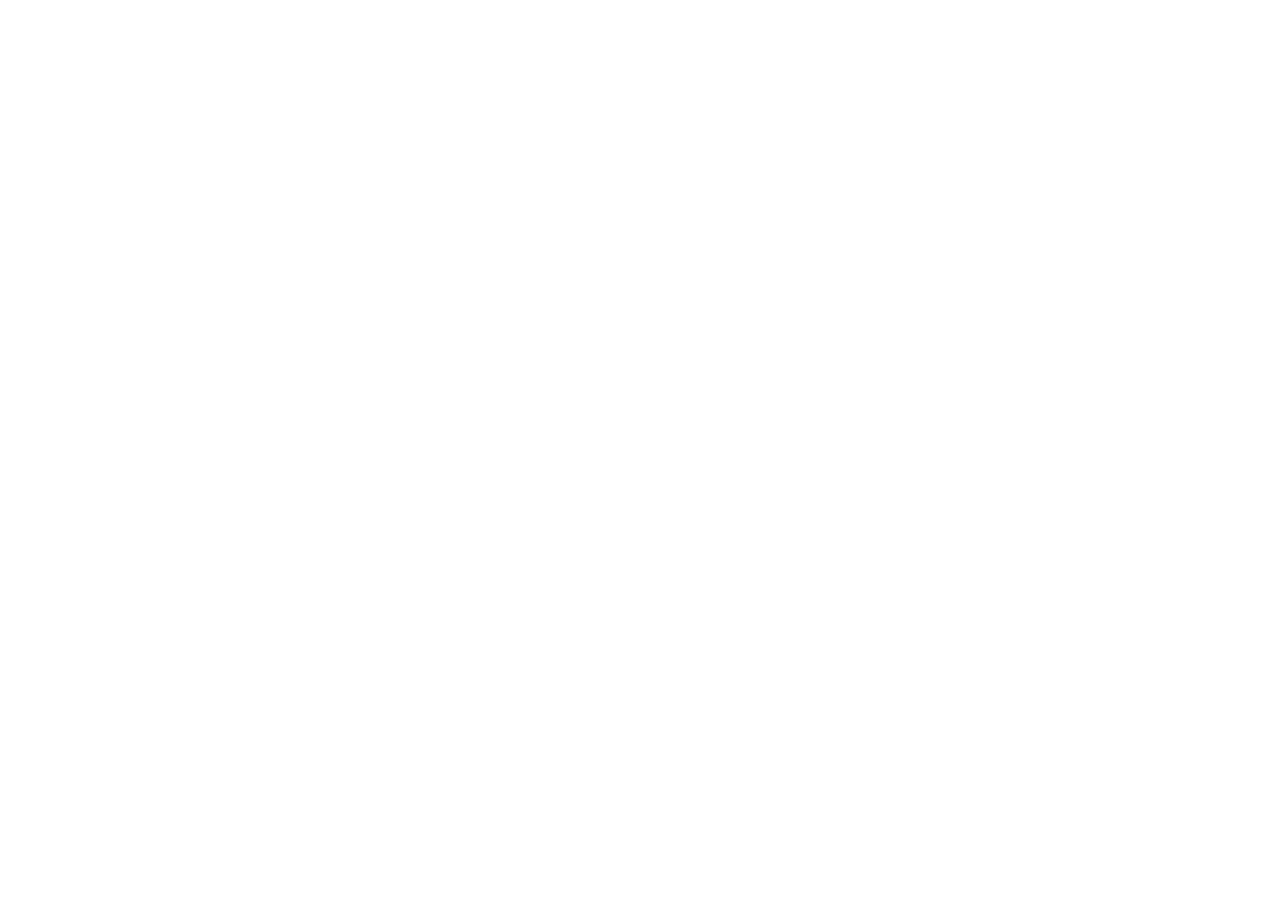
==== Score.html @ 19ecb3c7 "Created and added index.html, score.html, and script.js" ====
<!DOCTYPE html>
<html lang="en-us">
    <head>
        <meta charset="UTF-8">
        <meta name="viewport" content="width=device-width, intitial-scale=1.0">
        <meta http-equiv="X-UA-Compatible" content="ie=edge">
        <title>High Scores</title>
        <link rel="stylesheet" href="https://maxcdn.bootstrapcdn.com/bootstrap/4.0.0/css/bootstrap.min.css">
    </head>
    <body>

    </body>
    <script src="script.js"></script>
</html>
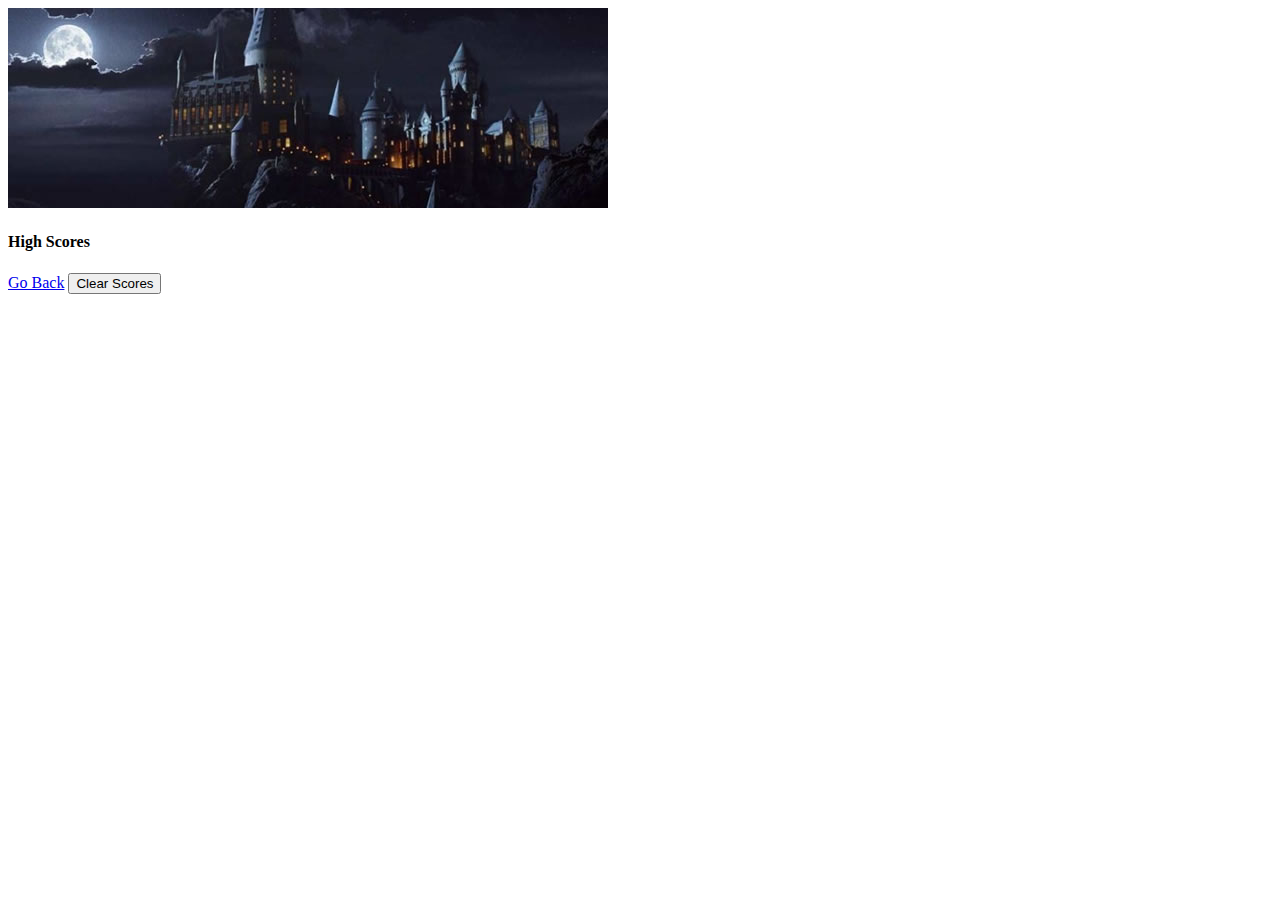
==== commit baff0041: "Edited index.html, score.html, and script.js" ====
--- a/Score.html
+++ b/Score.html
@@ -5,9 +5,20 @@
         <meta name="viewport" content="width=device-width, intitial-scale=1.0">
         <meta http-equiv="X-UA-Compatible" content="ie=edge">
         <title>High Scores</title>
-        <link rel="stylesheet" href="https://maxcdn.bootstrapcdn.com/bootstrap/4.0.0/css/bootstrap.min.css">
+        <link rel="stylesheet" href="https://stackpath.bootstrapcdn.com/bootstrap/4.5.1/css/bootstrap.min.css" integrity="sha384-VCmXjywReHh4PwowAiWNagnWcLhlEJLA5buUprzK8rxFgeH0kww/aWY76TfkUoSX" crossorigin="anonymous">
     </head>
     <body>
+        <div class="d-flex justify-content-center mt-5">
+            <div class="card">
+              <img src="images/harry-potter-hogwarts-castle-slice-01.png" class="card-img-top" alt="Hogwarts">
+                  <div class="card-body text-center">
+                  <h4 class="card-title" id="question">High Scores</h4>
+                  
+                  <a class="btn btn-primary" href="index.html" role="button">Go Back</a>
+                  <button class="btn btn-primary" type="submit" id="Clear">Clear Scores</button>
+                  </div>
+              </div>
+          </div>
 
     </body>
     <script src="script.js"></script>
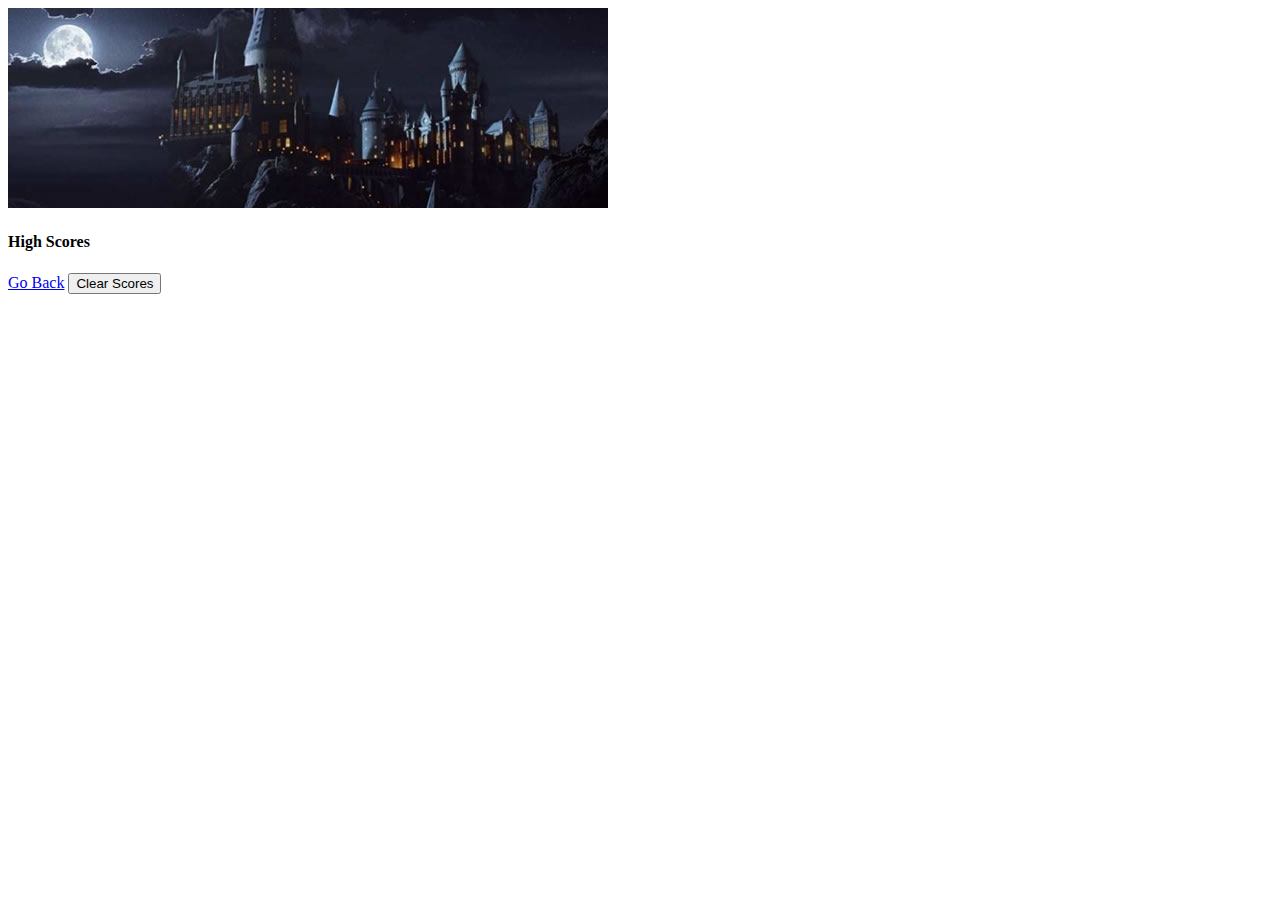
==== commit a047b665: "Edited index.html, score.html, and script.js and created score.js" ====
--- a/Score.html
+++ b/Score.html
@@ -2,7 +2,7 @@
 <html lang="en-us">
     <head>
         <meta charset="UTF-8">
-        <meta name="viewport" content="width=device-width, intitial-scale=1.0">
+        <meta name="viewport" content="width=device-width, initial-scale=1.0">
         <meta http-equiv="X-UA-Compatible" content="ie=edge">
         <title>High Scores</title>
         <link rel="stylesheet" href="https://stackpath.bootstrapcdn.com/bootstrap/4.5.1/css/bootstrap.min.css" integrity="sha384-VCmXjywReHh4PwowAiWNagnWcLhlEJLA5buUprzK8rxFgeH0kww/aWY76TfkUoSX" crossorigin="anonymous">
@@ -13,13 +13,16 @@
               <img src="images/harry-potter-hogwarts-castle-slice-01.png" class="card-img-top" alt="Hogwarts">
                   <div class="card-body text-center">
                   <h4 class="card-title" id="question">High Scores</h4>
-                  
+                  <div>
+                      <ol class="list-group" id="list">
+                      </ol>
+                  </div>
                   <a class="btn btn-primary" href="index.html" role="button">Go Back</a>
                   <button class="btn btn-primary" type="submit" id="Clear">Clear Scores</button>
                   </div>
               </div>
           </div>
-
+          <script src="score.js"></script>
     </body>
-    <script src="script.js"></script>
-</html>+    
+</html>
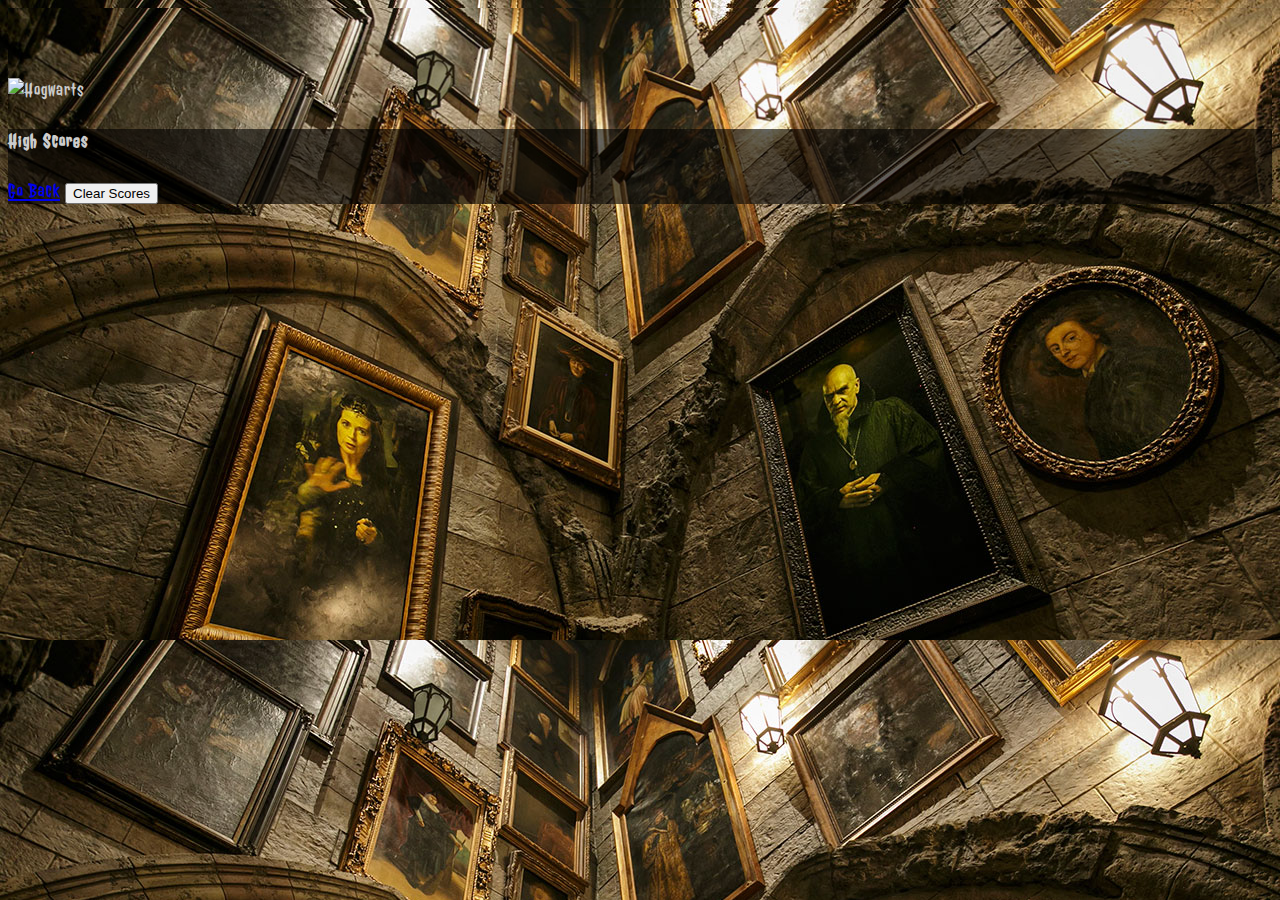
==== commit 8a716e33: "commit" ====
--- a/Score.html
+++ b/Score.html
@@ -5,23 +5,25 @@
         <meta name="viewport" content="width=device-width, initial-scale=1.0">
         <meta http-equiv="X-UA-Compatible" content="ie=edge">
         <title>High Scores</title>
+        <link href="https://fonts.googleapis.com/css?family=Jolly+Lodger" rel="stylesheet">
         <link rel="stylesheet" href="https://stackpath.bootstrapcdn.com/bootstrap/4.5.1/css/bootstrap.min.css" integrity="sha384-VCmXjywReHh4PwowAiWNagnWcLhlEJLA5buUprzK8rxFgeH0kww/aWY76TfkUoSX" crossorigin="anonymous">
+        <link rel="stylesheet" type="text/css" href="style.css">
     </head>
     <body>
-        <div class="d-flex justify-content-center mt-5">
+        <main class="highScore d-flex justify-content-center">
+            <img src="images/crest.png" class="crest card-img-top" alt="Hogwarts">
             <div class="card">
-              <img src="images/harry-potter-hogwarts-castle-slice-01.png" class="card-img-top" alt="Hogwarts">
                   <div class="card-body text-center">
                   <h4 class="card-title" id="question">High Scores</h4>
-                  <div>
-                      <ol class="list-group" id="list">
-                      </ol>
-                  </div>
-                  <a class="btn btn-primary" href="index.html" role="button">Go Back</a>
-                  <button class="btn btn-primary" type="submit" id="Clear">Clear Scores</button>
+                    <div>
+                        <ol class="list-group" id="list">
+                        </ol>
+                    </div>
+                  <a class="btn btn-secondary" href="index.html" role="button">Go Back</a>
+                  <button class="btn btn-secondary" type="submit" id="Clear">Clear Scores</button>
                   </div>
               </div>
-          </div>
+        </main>
           <script src="score.js"></script>
     </body>
     
--- a/style.css
+++ b/style.css
@@ -0,0 +1,36 @@
+html, body{
+    font-family: 'Jolly Lodger';
+    font-size: 20px;
+    color: #cccccc;
+    letter-spacing: 1px;
+    background-image: url("images/gallery.jpg");
+    background-color: #cccccc;
+    background-size: cover;
+  }
+
+  #navTimer{
+    font-size: 50px;
+    color: rgb(161, 37, 37);
+  }
+  .nav-link{
+    font-size: 50px;
+    color: goldenrod;
+  }
+
+  .card{
+    background-color: rgba(0,0,0,0.6)
+  }
+
+  #user-form{
+    margin: 0 auto; 
+    width: 400px;
+  }
+
+  .highScore{
+      padding-top: 70px;
+  }
+
+  .crest{
+      height: 600px;
+      width: auto;
+  }
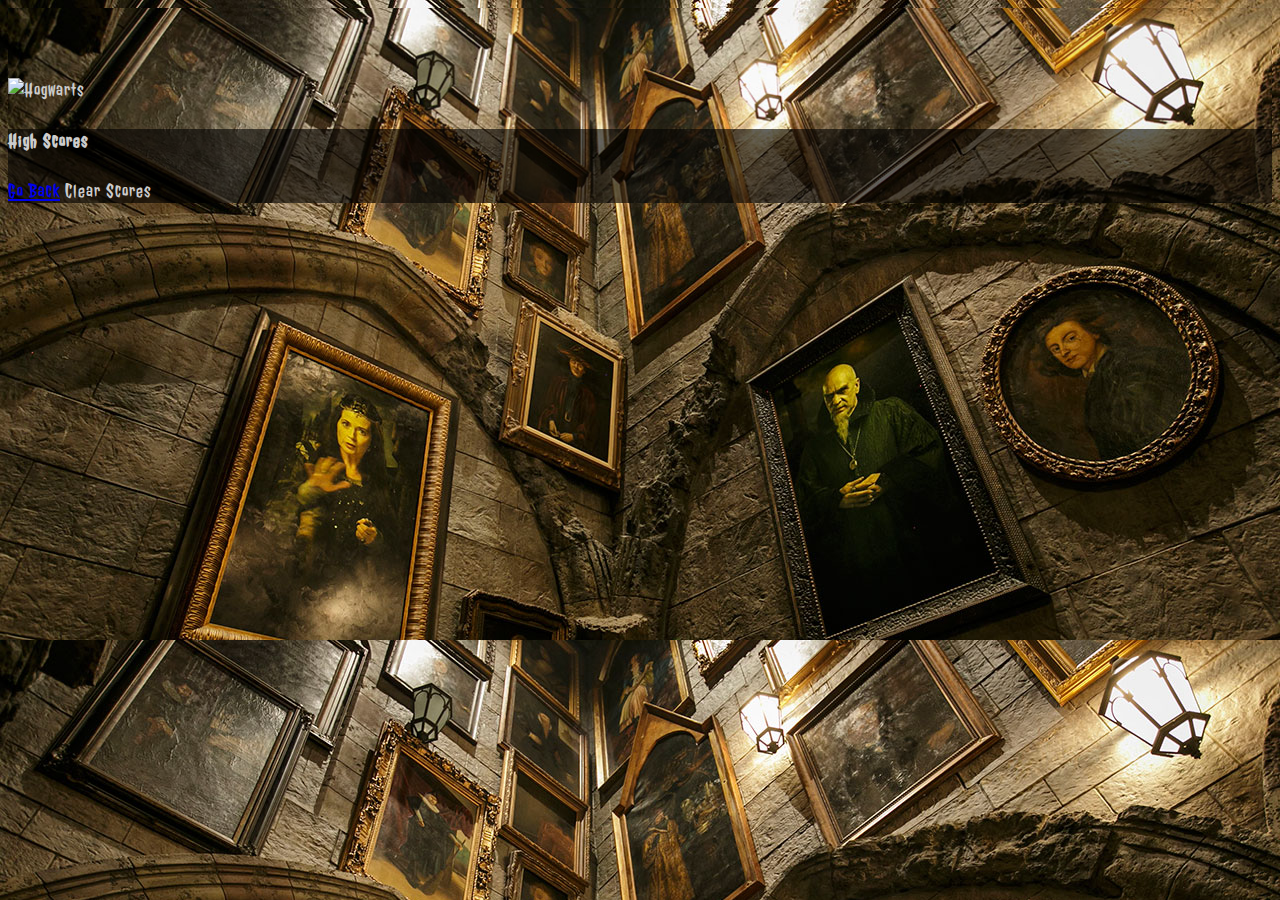
==== commit d6930c0c: "corrected local storage function" ====
--- a/Score.html
+++ b/Score.html
@@ -1,30 +1,40 @@
 <!DOCTYPE html>
 <html lang="en-us">
-    <head>
-        <meta charset="UTF-8">
-        <meta name="viewport" content="width=device-width, initial-scale=1.0">
-        <meta http-equiv="X-UA-Compatible" content="ie=edge">
-        <title>High Scores</title>
-        <link href="https://fonts.googleapis.com/css?family=Jolly+Lodger" rel="stylesheet">
-        <link rel="stylesheet" href="https://stackpath.bootstrapcdn.com/bootstrap/4.5.1/css/bootstrap.min.css" integrity="sha384-VCmXjywReHh4PwowAiWNagnWcLhlEJLA5buUprzK8rxFgeH0kww/aWY76TfkUoSX" crossorigin="anonymous">
-        <link rel="stylesheet" type="text/css" href="style.css">
-    </head>
-    <body>
-        <main class="highScore d-flex justify-content-center">
-            <img src="images/crest.png" class="crest card-img-top" alt="Hogwarts">
-            <div class="card">
-                  <div class="card-body text-center">
-                  <h4 class="card-title" id="question">High Scores</h4>
-                    <div>
-                        <ol class="list-group" id="list">
-                        </ol>
-                    </div>
-                  <a class="btn btn-secondary" href="index.html" role="button">Go Back</a>
-                  <button class="btn btn-secondary" type="submit" id="Clear">Clear Scores</button>
-                  </div>
-              </div>
-        </main>
-          <script src="score.js"></script>
-    </body>
-    
+  <head>
+    <meta charset="UTF-8" />
+    <meta name="viewport" content="width=device-width, initial-scale=1.0" />
+    <meta http-equiv="X-UA-Compatible" content="ie=edge" />
+    <title>High Scores</title>
+    <link
+      href="https://fonts.googleapis.com/css?family=Jolly+Lodger"
+      rel="stylesheet"
+    />
+    <link
+      rel="stylesheet"
+      href="https://stackpath.bootstrapcdn.com/bootstrap/4.5.1/css/bootstrap.min.css"
+      integrity="sha384-VCmXjywReHh4PwowAiWNagnWcLhlEJLA5buUprzK8rxFgeH0kww/aWY76TfkUoSX"
+      crossorigin="anonymous"
+    />
+    <link rel="stylesheet" type="text/css" href="style.css" />
+  </head>
+  <body>
+    <main class="highScore d-flex justify-content-center">
+      <img src="images/crest.png" class="crest card-img-top" alt="Hogwarts" />
+      <div class="card">
+        <div class="card-body text-center">
+          <h4 class="card-title" id="question">High Scores</h4>
+          <div>
+            <ol class="list-group list-group-flush" id="list"></ol>
+          </div>
+          <a class="btn btn-secondary" href="index.html" role="button"
+            >Go Back</a
+          >
+          <a class="btn btn-secondary" id="Clear" role="button">
+            Clear Scores
+          </a>
+        </div>
+      </div>
+    </main>
+    <script src="score.js"></script>
+  </body>
 </html>
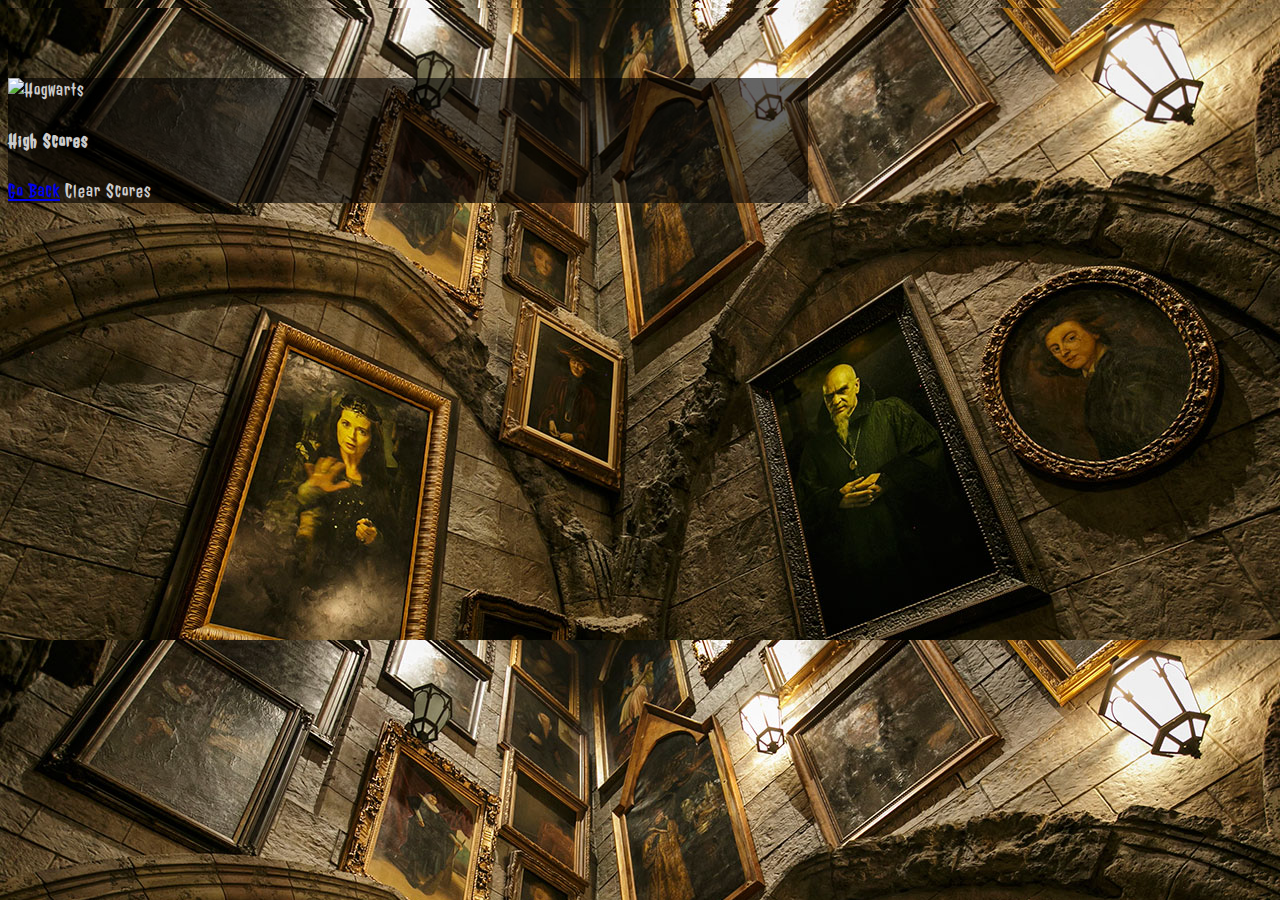
==== commit 9ee919f8: "corrected score page" ====
--- a/Score.html
+++ b/Score.html
@@ -19,19 +19,25 @@
   </head>
   <body>
     <main class="highScore d-flex justify-content-center">
-      <img src="images/crest.png" class="crest card-img-top" alt="Hogwarts" />
-      <div class="card">
-        <div class="card-body text-center">
-          <h4 class="card-title" id="question">High Scores</h4>
-          <div>
-            <ol class="list-group list-group-flush" id="list"></ol>
+      <div class="card mb-3" style="max-width: 800px">
+        <div class="row g-0">
+          <div class="col-md-4">
+            <img src="images/crest.png" class="img-fluid" alt="Hogwarts" />
           </div>
-          <a class="btn btn-secondary" href="index.html" role="button"
-            >Go Back</a
-          >
-          <a class="btn btn-secondary" id="Clear" role="button">
-            Clear Scores
-          </a>
+          <div class="col-md-8">
+            <div class="card-body text-center">
+              <h4 class="card-title" id="question">High Scores</h4>
+              <div>
+                <ol class="list-group list-group-flush" id="list"></ol>
+              </div>
+              <a class="btn btn-secondary" href="index.html" role="button"
+                >Go Back</a
+              >
+              <a class="btn btn-secondary" id="Clear" role="button">
+                Clear Scores
+              </a>
+            </div>
+          </div>
         </div>
       </div>
     </main>
--- a/style.css
+++ b/style.css
@@ -30,7 +30,3 @@
       padding-top: 70px;
   }
 
-  .crest{
-      height: 600px;
-      width: auto;
-  }
